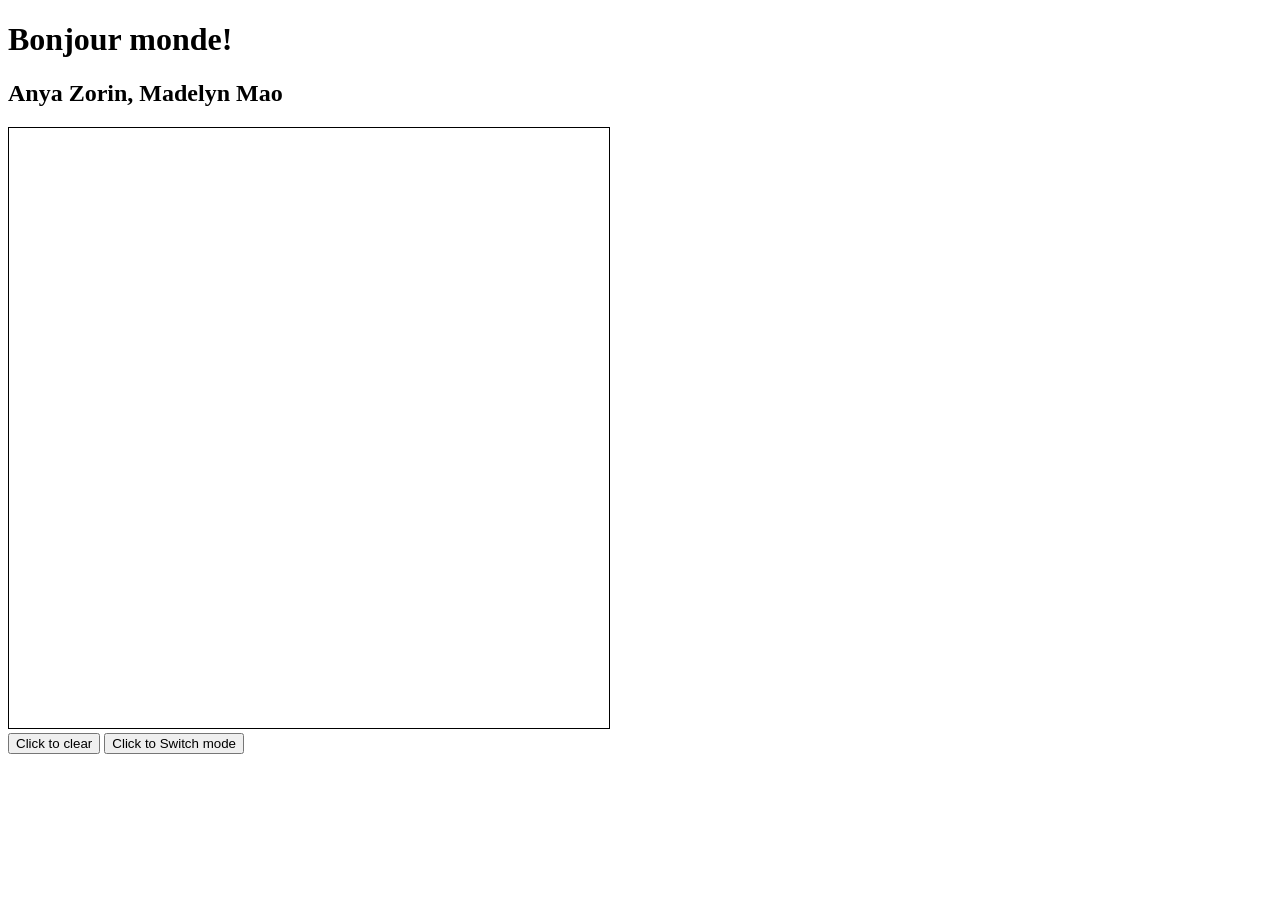
==== 25_canvas/clickdraw.html @ 89c90eb6 "added 25" ====
<!DOCTYPE html>

<html lang="en">

<html>
  <style>
      #slate {border: 1px solid black}
  </style>

  <h1>Bonjour monde!</h1>
  <h2>Anya Zorin, Madelyn Mao</h2>

  <div>
    <canvas height = "600" width = "600" id = "slate" onclick="main()">"canvas"</canvas>
  </div>

  <button onclick="clear()">Click to clear</button>
  
  <button onclick="draw_mode()">Click to Switch mode</button>

  <script src="clickdraw.js"></script>
  
   
</html>
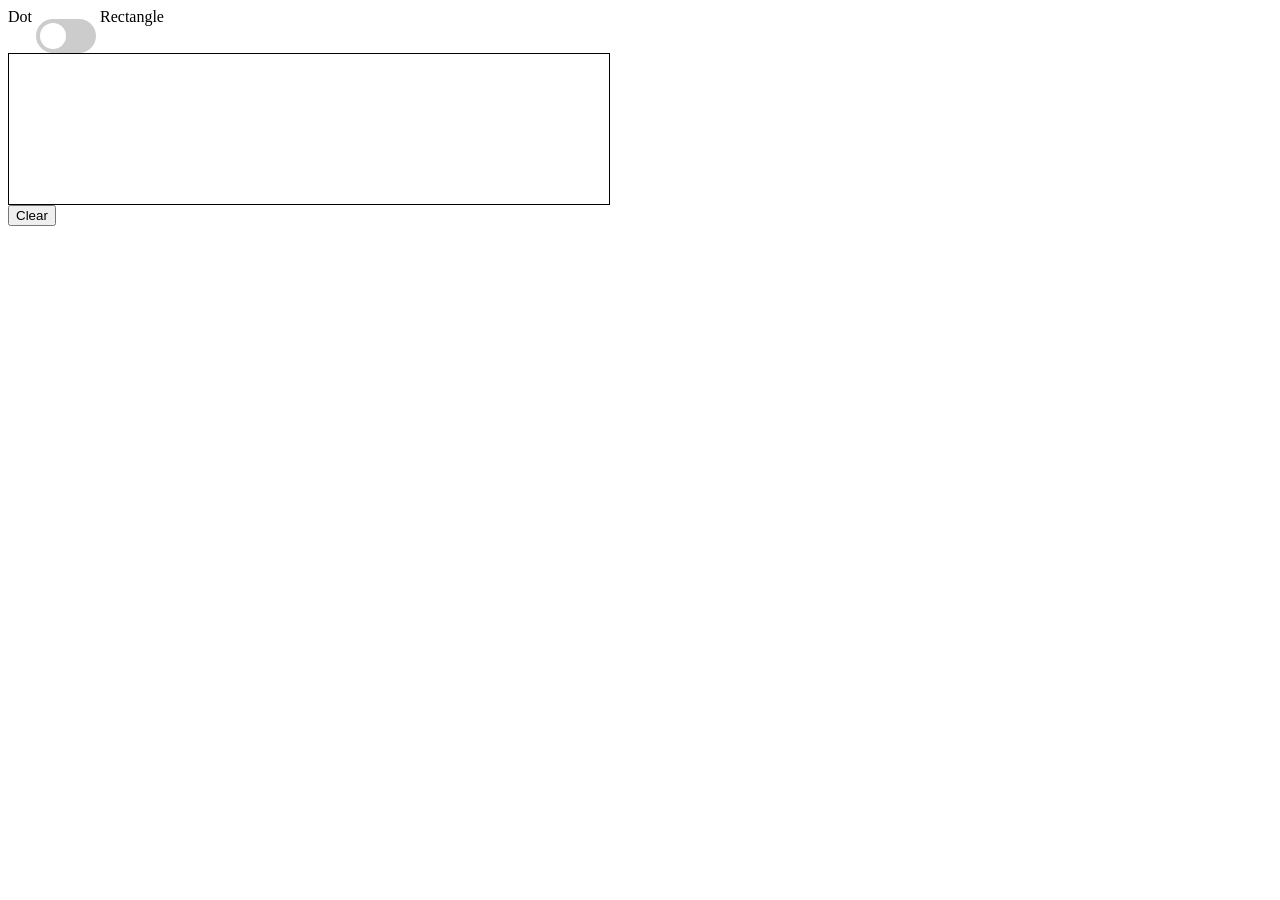
==== commit 46415d6b: "25" ====
--- a/25_canvas/clickdraw.html
+++ b/25_canvas/clickdraw.html
@@ -1,24 +1,89 @@
-<!DOCTYPE html>
+<!-- Team m&a - Anya Zorin, Madelyn Mao
+SoftDev
+K25 --  I See a Red Door...
+2021-5-4 -->
+<html>
+    <style>
+        #slate{border: 1px solid black;}
+        /* Slider code is from https://www.w3schools.com/howto/howto_css_switch.asp */
+        /* The switch - the box around the slider */
+        .switch {
+            position: relative;
+            display: inline-block;
+            width: 60px;
+            height: 34px;
+            }
 
-<html lang="en">
+        /* Hide default HTML checkbox */
+        .switch input {
+            opacity: 0;
+            width: 0;
+            height: 0;
+            }
 
-<html>
-  <style>
-      #slate {border: 1px solid black}
-  </style>
+        /* The slider */
+        .slider {
+            position: absolute;
+            cursor: pointer;
+            top: 0;
+            left: 0;
+            right: 0;
+            bottom: 0;
+            background-color: #ccc;
+            -webkit-transition: .4s;
+            transition: .4s;
+            }
 
-  <h1>Bonjour monde!</h1>
-  <h2>Anya Zorin, Madelyn Mao</h2>
+        .slider:before {
+            position: absolute;
+            content: "";
+            height: 26px;
+            width: 26px;
+            left: 4px;
+            bottom: 4px;
+            background-color: white;
+            -webkit-transition: .4s;
+            transition: .4s;
+            }
 
-  <div>
-    <canvas height = "600" width = "600" id = "slate" onclick="main()">"canvas"</canvas>
-  </div>
+        input:checked + .slider {
+            background-color: #2196F3;
+            }
 
-  <button onclick="clear()">Click to clear</button>
-  
-  <button onclick="draw_mode()">Click to Switch mode</button>
+        input:focus + .slider {
+            box-shadow: 0 0 1px #2196F3;
+            }
 
-  <script src="clickdraw.js"></script>
-  
-   
+        input:checked + .slider:before {
+            -webkit-transform: translateX(26px);
+            -ms-transform: translateX(26px);
+            transform: translateX(26px);
+            }
+
+        /* Rounded sliders */
+        .slider.round {
+            border-radius: 34px;
+            }
+
+        .slider.round:before {
+            border-radius: 50%;
+            }
+    </style>
+    <div>
+        Dot
+        <label class="switch">
+            <input type="checkbox" onclick="changeShape()">
+            <span class="slider round"></span>
+        </label>
+        Rectangle
+    </div>
+    <div>
+        <canvas hieght="600" width="600" id="slate">
+        alt text
+        </canvas>
+    </div>
+    <div>
+        <input type="button" onclick="empty()" value="Clear">
+    </div>
+    <script src="clickdraw.js"></script>
 </html>
